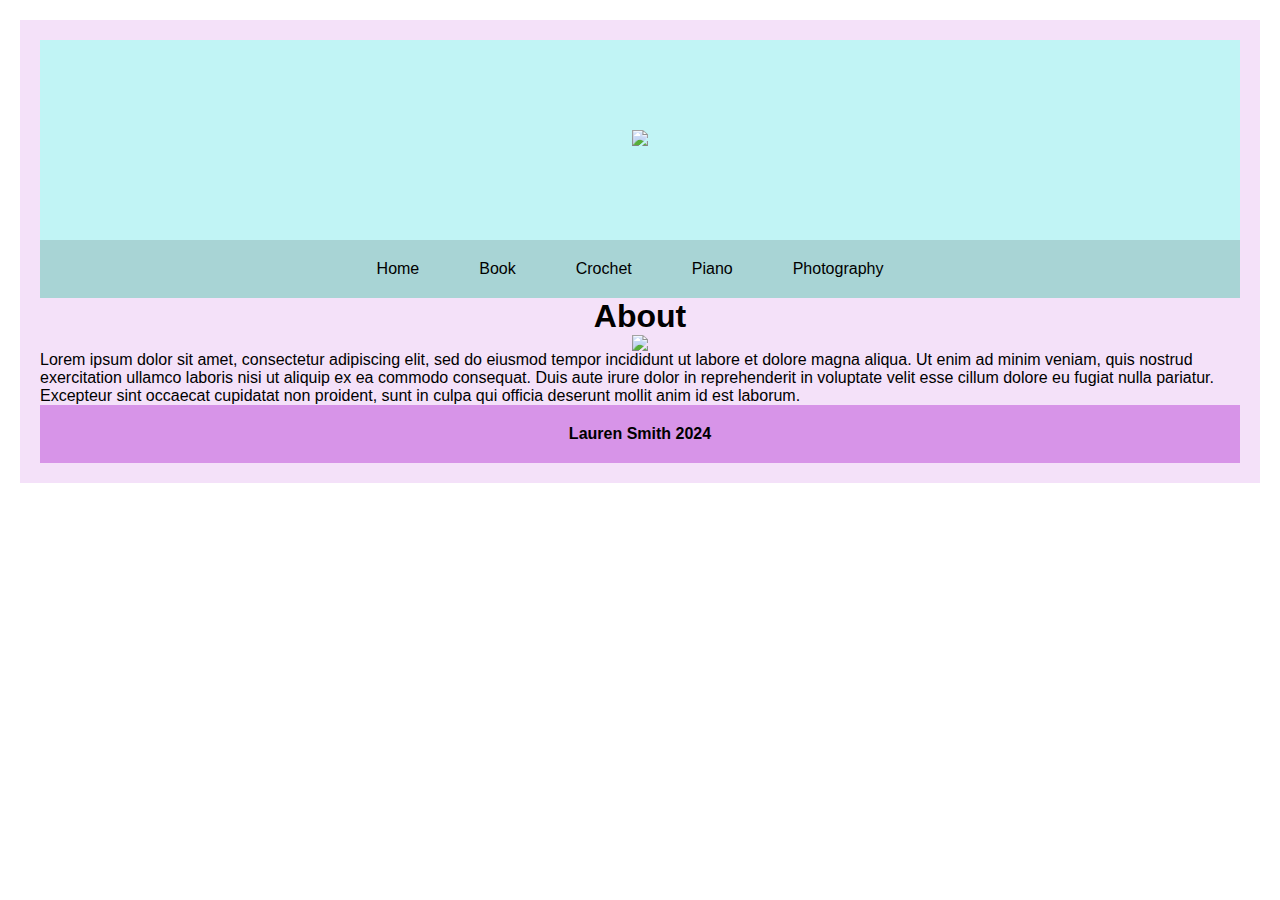
==== index.html @ 43e23f4b "Add files via upload" ====
<!DOCTYPE html>
<html lang="en">
<head>
    <meta charset="UTF-8">
    <meta name="viewport" content="width=device-width, initial-scale=1.0">
    <title>CraftyLauren</title>
    <link href="style.css" rel="stylesheet">
    <script src="main.js" defer></script>
</head>
<body>

    <div class="grid-container">
        <main>


            <div class="header">
                <a href="index.html">
                <img src="images/CraftyLauren_processed.png">
            </a>
            </div>



            <!-- Navigation Bar -->
            <nav>
                <ul>
                    <li><a href="index.html">Home</a></li>
                    <li><a href="book.html">Book</a></li>
                    <li><a href="crochet.html">Crochet</a></li>
                    <li><a href="piano.html">Piano</a></li>
                    <li><a href="photography.html">Photography </a></li>
                </ul>
            </nav>

          
            <h1>About</h1>
            <div class="about-photo"><img src="images/photo.png"></div>
            <p>Lorem ipsum dolor sit amet, consectetur adipiscing elit, sed do eiusmod tempor incididunt ut labore et dolore magna aliqua. Ut enim ad minim veniam, quis nostrud exercitation ullamco laboris nisi ut aliquip ex ea commodo consequat. Duis aute irure dolor in reprehenderit in voluptate velit esse cillum dolore eu fugiat nulla pariatur. Excepteur sint occaecat cupidatat non proident, sunt in culpa qui officia deserunt mollit anim id est laborum.</p>
           <!-- Hello! My name is Lauren Smith, and this is my craft website. In this website you can find all of my crafting adventures including piano, books, photography, crochet, and more! Check back in to stay updated. :) -->

        <footer>
            <strong>Lauren Smith 2024</strong>
        </footer>
    </div>

</body>
</html>
---- style.css ----
* {
    margin: 0;
    padding: 0;
    box-sizing: border-box;
}

body {
    font-family: Arial, sans-serif;
    width: 100%;
    height: 100%;
    display: flex;
    flex-direction: column;
}

.grid-container {
   
    gap: 8px;
    padding: 20px;
}


.header {
    background-color: rgb(193, 244, 245);
    display: flex;
    justify-content: center; 
    align-items: center; 
    height:200px;
    width: auto;
}


/* Title Styling */
.title {
    background-color: rgb(193, 244, 245);  
    padding: 20px;
    text-align: center;
   
    font-size: 2em; 
}



nav {
    background-color: rgb(168, 212, 213);
    padding: 10px 20px;
   
}

nav ul {
    list-style-type: none;
    display: flex;
    justify-content: center;
}

nav ul li {
    margin-right: 20px;
}

nav ul li a {
    text-decoration: none;
    color: black;
    font-size: 16px;
    padding: 10px 20px;
    display: inline-block;
}

nav ul li a:hover {
    background-color: rgb(193, 244, 245);;
    border-radius: 5px;
}

main {
    background-color: rgb(244, 225, 249);
    padding: 20px;
    
}

.exile, .neverseen, .stellarlune {
    width: 300px;
    height: auto;
    border-radius: 6px;
    border: 2px solid #000;
    margin-bottom: 20px;
}

footer {
    background-color: rgb(215, 148, 232);
    ;
    color: black;
    text-align: center;
    padding: 20px;
    
}


.about-photo{
    display: flex;
    justify-content: center; 
    align-items: center; 
    border-radius: 100px;
   
   
}

h1{
    text-align: center;
    
}


.crochet1, .crochet2 {
    display: flex;
    justify-content: center;
    align-items: center;
    margin-bottom: 20px;
  
}

iframe{
    max-width: 100%;
    height: 300px;
}

.video-container{
    display: flex;
    justify-content: center;
    align-items: center;
    height: 40vh;
}


video{
    max-width: 100%;
    height: 300px;
}


/* h3{
    text-align: center;
} */
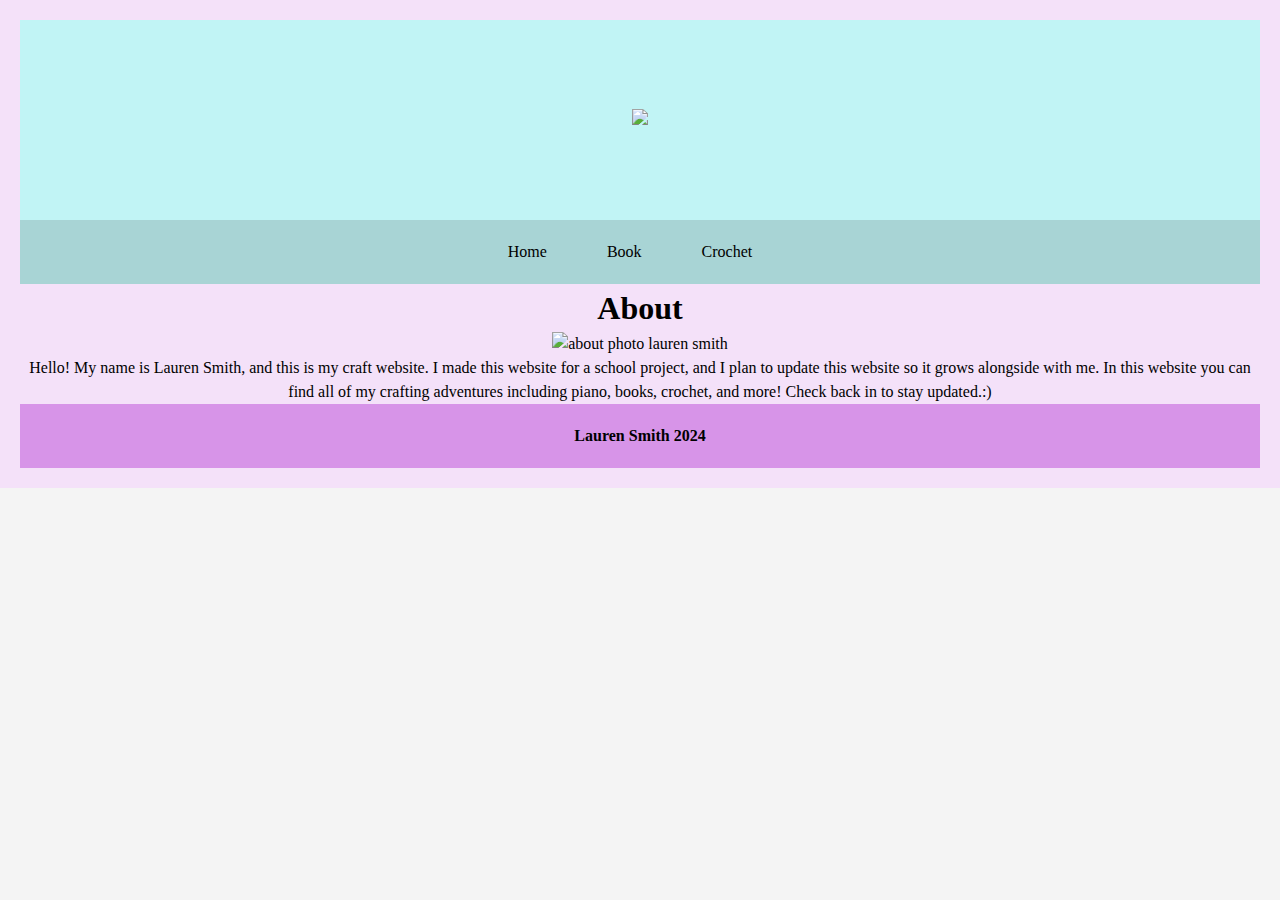
==== commit 7ca8c616: "Update index.html" ====
--- a/index.html
+++ b/index.html
@@ -6,6 +6,11 @@
     <title>CraftyLauren</title>
     <link href="style.css" rel="stylesheet">
     <script src="main.js" defer></script>
+    <link rel="icon" href="images/favicon.ico" type="image/x-icon">
+    <link rel="preconnect" href="https://fonts.googleapis.com">
+<link rel="preconnect" href="https://fonts.gstatic.com" crossorigin>
+<link href="https://fonts.googleapis.com/css2?family=DM+Sans:ital,opsz,wght@0,9..40,100..1000;1,9..40,100..1000&family=Delius&family=League+Spartan:wght@100..900&family=Poiret+One&display=swap" rel="stylesheet">
+
 </head>
 <body>
 
@@ -15,28 +20,30 @@
 
             <div class="header">
                 <a href="index.html">
-                <img src="images/CraftyLauren_processed.png">
+                <img src="images/logo.png">
             </a>
             </div>
 
-
-
-            <!-- Navigation Bar -->
             <nav>
                 <ul>
-                    <li><a href="index.html">Home</a></li>
-                    <li><a href="book.html">Book</a></li>
-                    <li><a href="crochet.html">Crochet</a></li>
-                    <li><a href="piano.html">Piano</a></li>
-                    <li><a href="photography.html">Photography </a></li>
+                    <li><a href="index.html" aria-label="Go to Home">Home</a></li>
+                    <li><a href="book.html" aria-label="Go to Books">Book</a></li>
+                    <li><a href="crochet.html" aria-label="Go to Crochet">Crochet</a></li>
                 </ul>
             </nav>
 
           
             <h1>About</h1>
-            <div class="about-photo"><img src="images/photo.png"></div>
-            <p>Lorem ipsum dolor sit amet, consectetur adipiscing elit, sed do eiusmod tempor incididunt ut labore et dolore magna aliqua. Ut enim ad minim veniam, quis nostrud exercitation ullamco laboris nisi ut aliquip ex ea commodo consequat. Duis aute irure dolor in reprehenderit in voluptate velit esse cillum dolore eu fugiat nulla pariatur. Excepteur sint occaecat cupidatat non proident, sunt in culpa qui officia deserunt mollit anim id est laborum.</p>
-           <!-- Hello! My name is Lauren Smith, and this is my craft website. In this website you can find all of my crafting adventures including piano, books, photography, crochet, and more! Check back in to stay updated. :) -->
+            <div class="lauren-container">
+                <img src="images/lauren.png" alt="about photo lauren smith" class="lauren"> 
+            
+
+           <div class="about-paragraph"><p>Hello! My name is Lauren Smith, and this is my craft website. 
+            I made this website for a school project, and I plan to update this website so it grows 
+            alongside with me. In this website you can find all of my crafting adventures including 
+            piano, books, crochet, and more! Check back in to stay updated.:) </p>
+        </div>
+    </div>
 
         <footer>
             <strong>Lauren Smith 2024</strong>
--- a/style.css
+++ b/style.css
@@ -4,50 +4,35 @@
     box-sizing: border-box;
 }
 
-body {
-    font-family: Arial, sans-serif;
-    width: 100%;
+html, body {
+    font-size: 16px;
+    line-height: 1.5;
+    background-color: #f4f4f4;
     height: 100%;
     display: flex;
     flex-direction: column;
 }
 
-.grid-container {
-   
-    gap: 8px;
-    padding: 20px;
-}
-
-
 .header {
     background-color: rgb(193, 244, 245);
     display: flex;
-    justify-content: center; 
-    align-items: center; 
-    height:200px;
+    justify-content: center;
+    align-items: center;
+    height: 200px;
+}
+
+header img {
+    max-height: 100%;
     width: auto;
 }
 
-
-/* Title Styling */
-.title {
-    background-color: rgb(193, 244, 245);  
-    padding: 20px;
-    text-align: center;
-   
-    font-size: 2em; 
-}
-
-
-
 nav {
     background-color: rgb(168, 212, 213);
-    padding: 10px 20px;
-   
+    padding: 10px;
 }
 
 nav ul {
-    list-style-type: none;
+    list-style: none;
     display: flex;
     justify-content: center;
 }
@@ -65,77 +50,129 @@
 }
 
 nav ul li a:hover {
-    background-color: rgb(193, 244, 245);;
+    background-color: rgb(193, 244, 245);
     border-radius: 5px;
 }
 
-main {
+
+
+.grid-container{
     background-color: rgb(244, 225, 249);
     padding: 20px;
+}
+
+.video-container {
+    display: flex;
+    justify-content: center;
+    gap: 20px;
+    margin-bottom: 20px;
+}
+
+iframe {
+    max-width: 100%;
+    height: 315px;
+    border: none;
+}
+h1{
+    text-align: center;
+}
+.material-container {
+    display: flex;
+    flex-wrap: wrap;
+    gap: 20px;
+    justify-content: center;
+}
+
+.material-item {
+    background-color:  rgb(193, 244, 245);
+    padding: 20px;
+    border: 4px solid rgb(168, 212, 213);
+    border-radius: 13px;
+    width: calc(33% - 20px);
+    text-align: center;
     
 }
 
-.exile, .neverseen, .stellarlune {
-    width: 300px;
+.material-item img {
+    max-width: 100%;
     height: auto;
-    border-radius: 6px;
-    border: 2px solid #000;
-    margin-bottom: 20px;
+    object-fit: contain;
+    margin-bottom: 15px;
+}
+
+.material-item h2 {
+    font-size: 1.5rem;
+    margin-bottom: 10px;
 }
 
 footer {
     background-color: rgb(215, 148, 232);
-    ;
     color: black;
     text-align: center;
     padding: 20px;
-    
+}
+
+@media (max-width: 768px) {
+    .material-item {
+        width: calc(50% - 20px);  
+    }
+
+    nav ul {
+        flex-direction: column;
+        align-items: center;
+    }
+
+    nav ul li {
+        margin-bottom: 10px;
+    }
+}
+
+@media (max-width: 480px) {
+    .material-item {
+        width: 100%; 
+    }
 }
 
 
-.about-photo{
-    display: flex;
-    justify-content: center; 
-    align-items: center; 
-    border-radius: 100px;
-   
-   
+.lauren-container {
+    text-align: center; 
 }
-
-h1{
-    text-align: center;
-    
+.lauren-container img {
+    max-width: 22%; 
+    height: auto;    
 }
 
 
-.crochet1, .crochet2 {
-    display: flex;
-    justify-content: center;
-    align-items: center;
-    margin-bottom: 20px;
-  
+
+
+
+
+@media (max-width: 768px) {
+    .video-container iframe {
+        width: 48%; 
+    }
+
+    .material-item {
+        width: calc(50% - 20px); 
+    }
+
+    nav ul {
+        flex-direction: column;
+        align-items: center;
+    }
+
+    nav ul li {
+        margin-bottom: 10px;
+    }
 }
 
-iframe{
-    max-width: 100%;
-    height: 300px;
+@media (max-width: 480px) {
+   
+    .video-container iframe {
+        width: 100%; 
+    }
+
+    .material-item {
+        width: 100%; 
+    }
 }
-
-.video-container{
-    display: flex;
-    justify-content: center;
-    align-items: center;
-    height: 40vh;
-}
-
-
-video{
-    max-width: 100%;
-    height: 300px;
-}
-
-
-/* h3{
-    text-align: center;
-} */
-
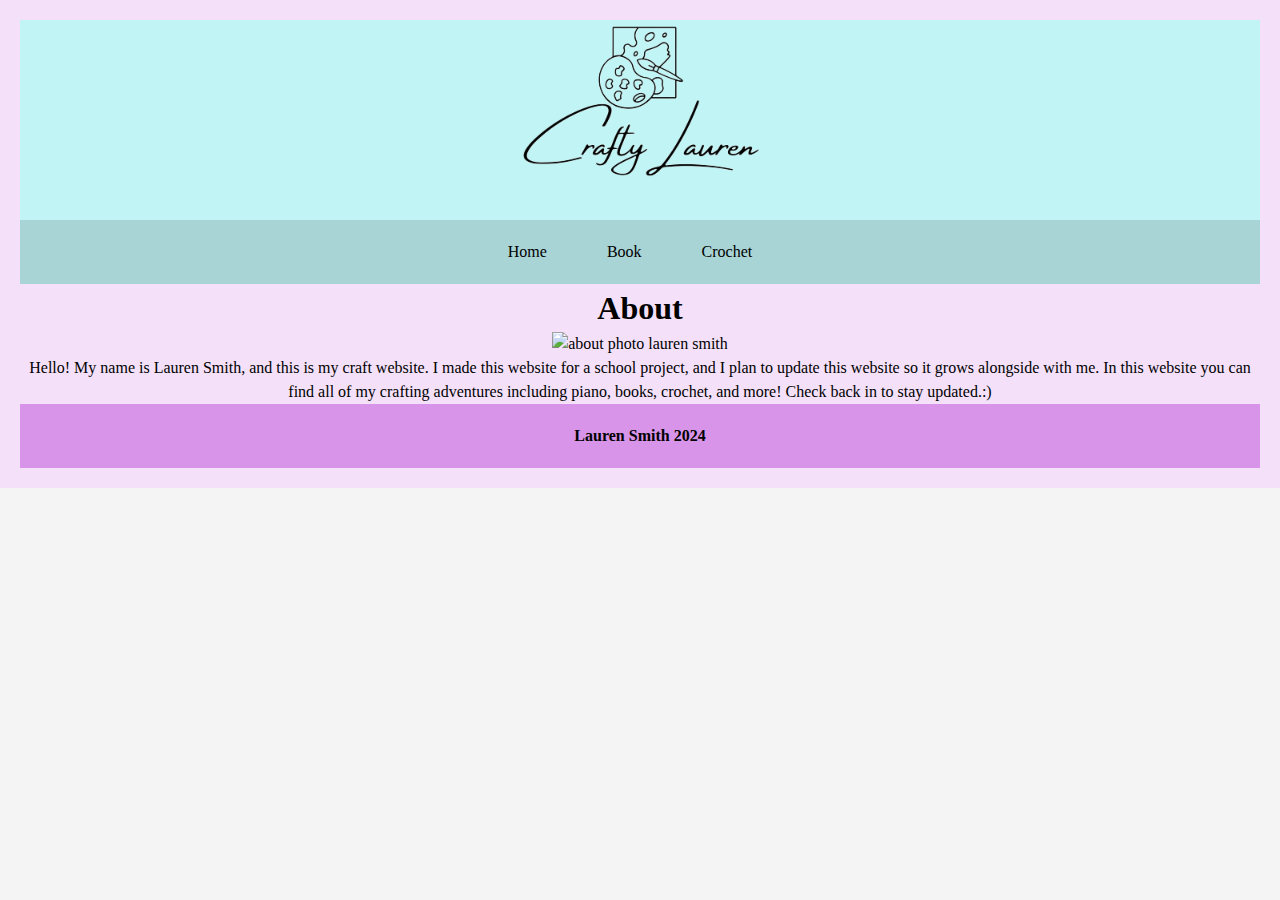
==== commit bcf2b38f: "Update index.html" ====
--- a/index.html
+++ b/index.html
@@ -20,7 +20,7 @@
 
             <div class="header">
                 <a href="index.html">
-                <img src="images/logo.png">
+                <img src="logo.png">
             </a>
             </div>
 
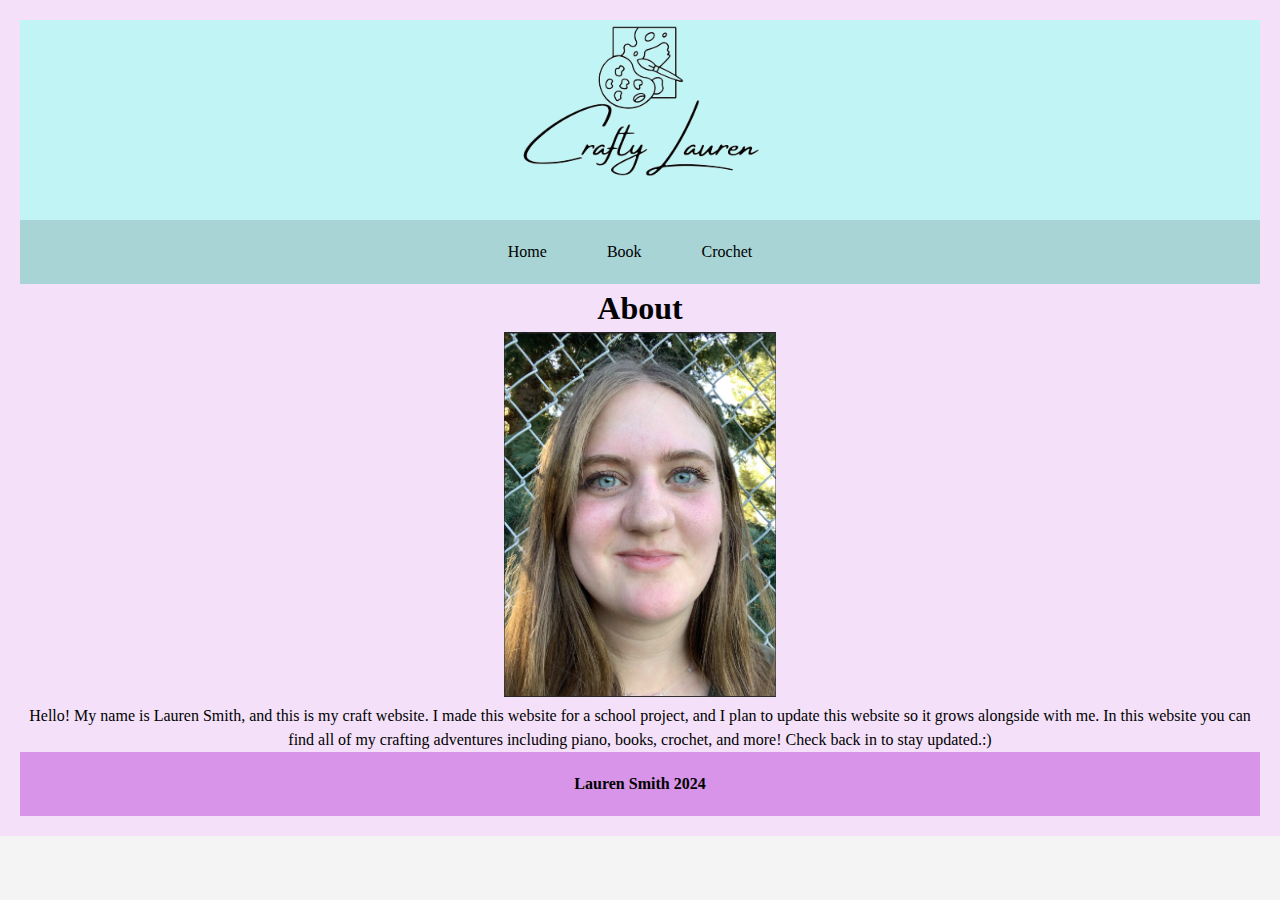
==== commit 08549421: "Update index.html" ====
--- a/index.html
+++ b/index.html
@@ -35,7 +35,7 @@
           
             <h1>About</h1>
             <div class="lauren-container">
-                <img src="images/lauren.png" alt="about photo lauren smith" class="lauren"> 
+                <img src="lauren.png" alt="about photo lauren smith" class="lauren"> 
             
 
            <div class="about-paragraph"><p>Hello! My name is Lauren Smith, and this is my craft website. 
